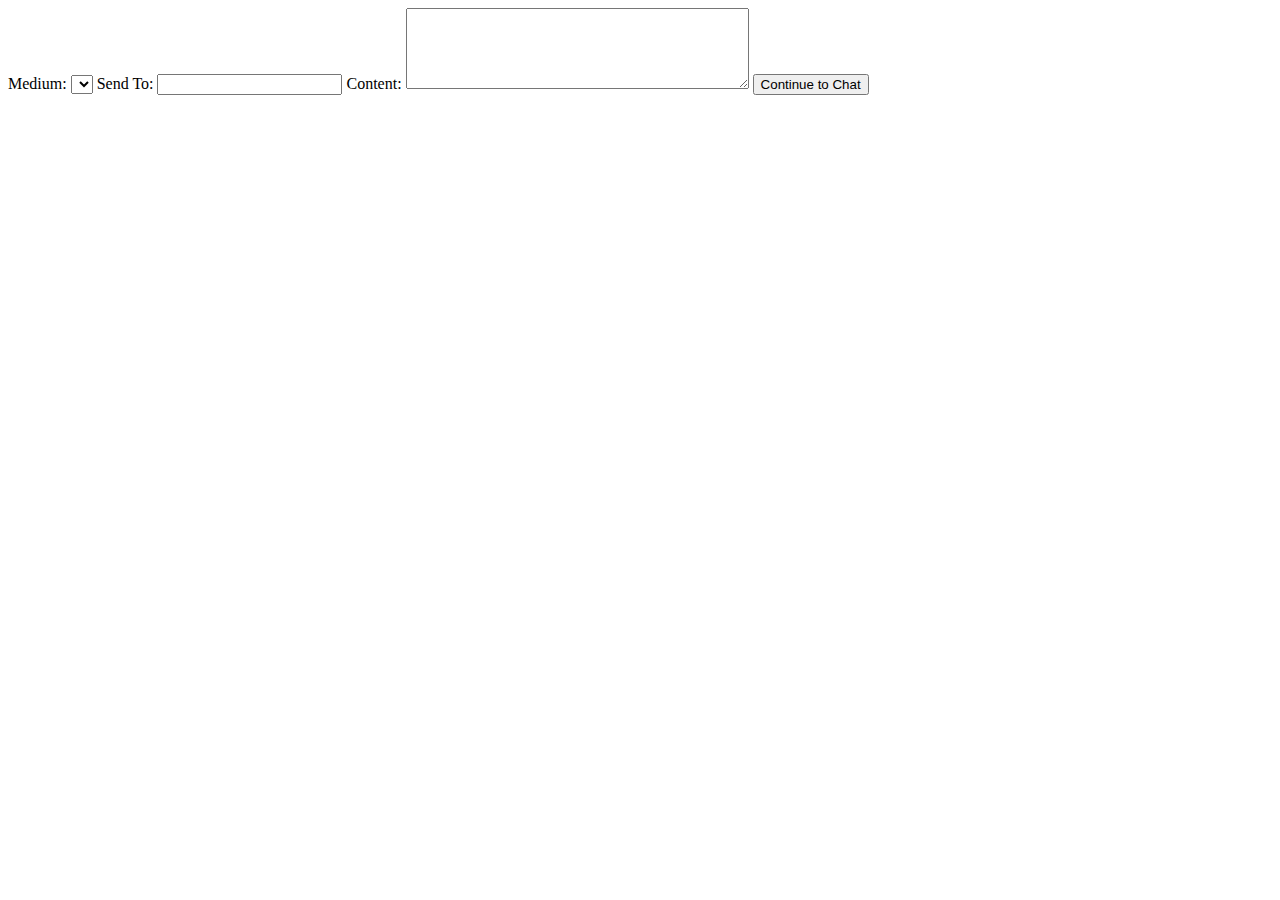
==== index.html @ a1b30827 "Update index.html" ====
<!DOCTYPE html>
<html lang="en">

<head>
    <meta charset="UTF-8">
    <meta name="viewport" content="width=device-width, initial-scale=1.0">
    <title>Open Social Media</title>
   <!-- <style>
        body {
            /* height: 80vh; */
            /* width:50vw; */
            min-height:80vh;
            display: flex;
            justify-content: space-around;
            align-items: center;
            /* background-color: rgb(61, 121, 181); */
            background:rgb(218, 223, 228);
            letter-spacing:2px;
        }

        form {
            min-height:300px;
            display: flex;
            flex-direction: column;
            gap: 20px;
            /* background: linear-gradient(45deg, white,blue, white); */
            background:rgb(44 0 255);
            color:white;
            font-size:20px;
            font-weight:600;
            padding: 20px;
            border-radius:20px;
        }
    
        input,select,textarea,button{
            padding:10px;
            outline:none;
        }
    button{
        border:2px solid blue;
        font-weight:800;
        letter-spacing:3px;
    }
        button:hover{
            border:2px solid white;
            border-radius:20px;
            background:blue;
            color:white;
            cursor:pointer;
        }
    </style>
    -->
</head>

<body>
    <form>
        Medium:
        <select></select>
        Send To:
        <input type="text">
        Content:
        <textarea id="content" rows="5" cols="40"></textarea>
        <button type="button">Continue to Chat</button>
    </form>

  <!--  <script>
        const input = document.querySelector('input');
        const button = document.querySelector('button');
        let select = document.querySelector('select');
        const content = document.querySelector('textarea');
        const job = `
        Dear Hiring Manager,
I am writing to express my interest in the Software Developer Fresher.I am a recent graduate of Anna University with a Bachelor of Engineering in Computer Science.

I have a strong background in software development, with experience in a variety of programming languages like Python,Java, Javascript,SQL Plsql and Angular and Django frameworks. I am also proficient in data structures and algorithms, and I have a good understanding of software engineering principles.

In my previous internship at Anna Silicon Technology contribute in Full stack development (Angular14)

I have attached my resume for your review.

Thank you for your time and consideration.

Sincerely,

POOVARASAN.R 

Mail:rpoovarasan479@gmail.com 

Phone: + 91 91503 71784

GitHub: github.com/flowerking22

LinkedIn: https://www.linkedin.com/in/poovarasan-r-82379a222


        `;
        button.addEventListener('click', function () {
            // let url=select.querySelector('option:checked').value;
            let url = select.querySelector('option:checked');


            if (url.innerText == 'gmail') {
                if (content.value == '') {
                    url.value += input.value + '?Subject=' + job;
                }
                else {
                    url.value += input.value + '?Subject=' + content.value.trim();
                }
            }
            else {
                // url.value+=input.value+'&text='+content.value;
                url.value += input.value + '&text=' + content.value.trim();

            }
            // alert(url.value);
            window.open(url.value, '_blank');
            // document.querySelector('body').innerHTML+=url.value;
            // alert(content.value);

        });
        const options = {
            whatsapp: 'https://api.whatsapp.com/send/?phone=',
            // whatsapp:'http://wa.me/+91',
            gmail: 'mailto:'
        }
        select.setAttribute('id', 'select');
        for (let i in options) {
            let option = document.createElement('option');
            option.value = options[i];
            option.textContent = i;
            select.appendChild(option);
        }

    </script>
    -->
</body>

</html>
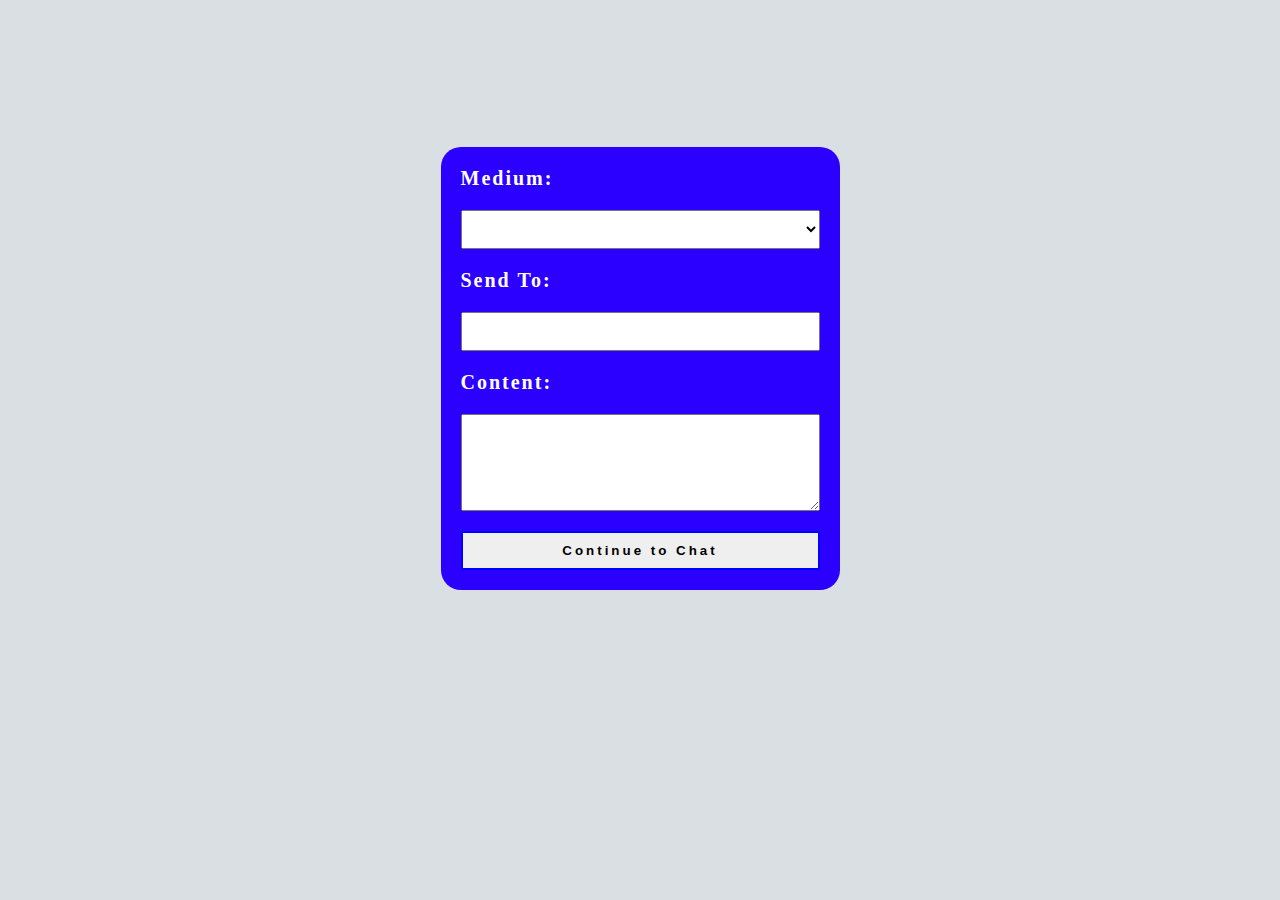
==== commit 08d90bf2: "Update index.html" ====
--- a/index.html
+++ b/index.html
@@ -5,6 +5,7 @@
     <meta charset="UTF-8">
     <meta name="viewport" content="width=device-width, initial-scale=1.0">
     <title>Open Social Media</title>
+    <link rel="stylesheet" href="index.css"/>
    <!-- <style>
         body {
             /* height: 80vh; */
@@ -133,6 +134,7 @@
 
     </script>
     -->
+    <script src="index.css"></script>
 </body>
 
 </html>
--- a/index.css
+++ b/index.css
@@ -0,0 +1,42 @@
+body {
+            /* height: 80vh; */
+            /* width:50vw; */
+            min-height:80vh;
+            display: flex;
+            justify-content: space-around;
+            align-items: center;
+            /* background-color: rgb(61, 121, 181); */
+            background:rgb(218, 223, 228);
+            letter-spacing:2px;
+        }
+
+        form {
+            min-height:300px;
+            display: flex;
+            flex-direction: column;
+            gap: 20px;
+            /* background: linear-gradient(45deg, white,blue, white); */
+            background:rgb(44 0 255);
+            color:white;
+            font-size:20px;
+            font-weight:600;
+            padding: 20px;
+            border-radius:20px;
+        }
+    
+        input,select,textarea,button{
+            padding:10px;
+            outline:none;
+        }
+    button{
+        border:2px solid blue;
+        font-weight:800;
+        letter-spacing:3px;
+    }
+        button:hover{
+            border:2px solid white;
+            border-radius:20px;
+            background:blue;
+            color:white;
+            cursor:pointer;
+        }
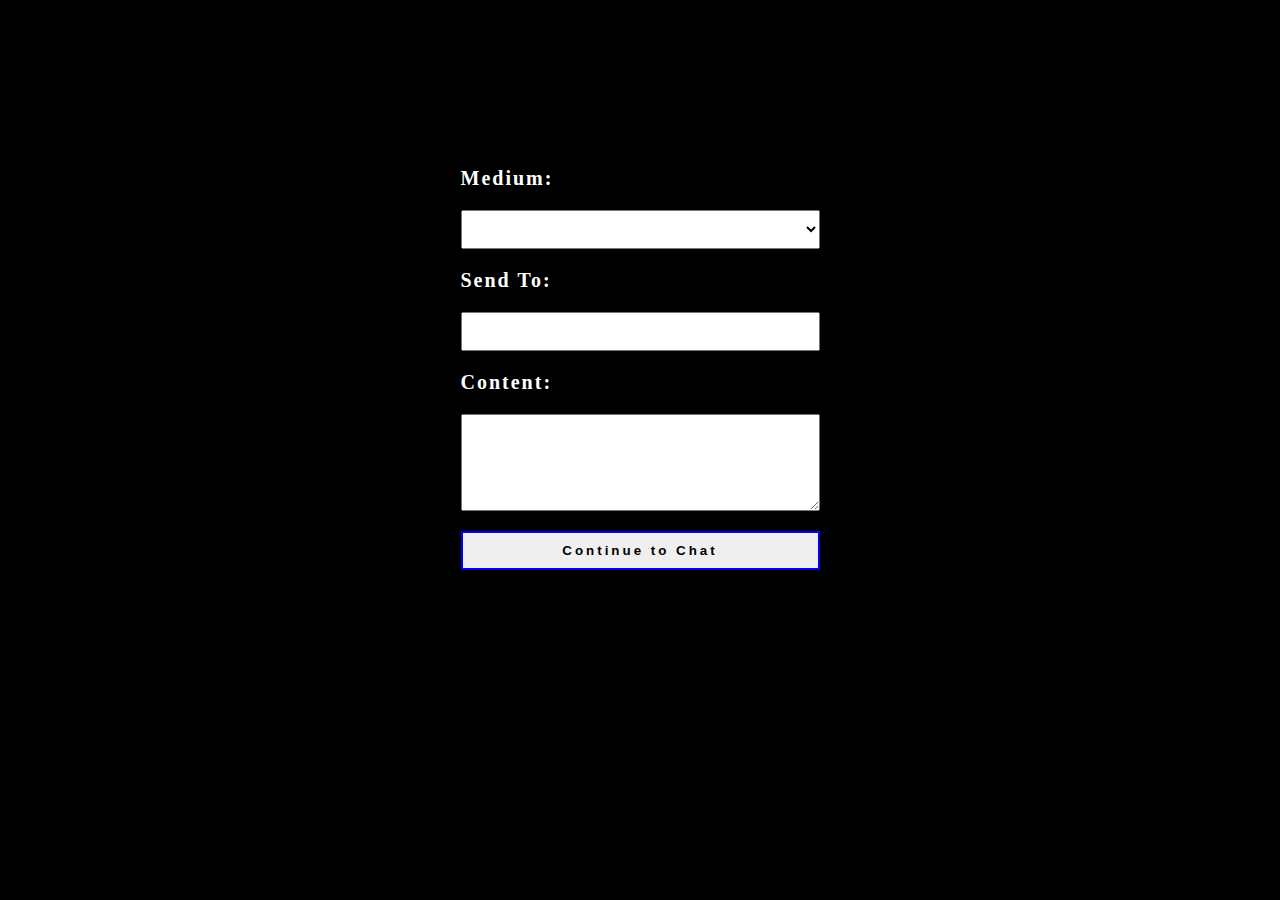
==== commit 36b6ccb8: "Update index.html" ====
--- a/index.html
+++ b/index.html
@@ -1,58 +1,12 @@
 <!DOCTYPE html>
 <html lang="en">
-
 <head>
     <meta charset="UTF-8">
     <meta name="viewport" content="width=device-width, initial-scale=1.0">
     <title>Open Social Media</title>
     <link rel="stylesheet" href="index.css"/>
-   <!-- <style>
-        body {
-            /* height: 80vh; */
-            /* width:50vw; */
-            min-height:80vh;
-            display: flex;
-            justify-content: space-around;
-            align-items: center;
-            /* background-color: rgb(61, 121, 181); */
-            background:rgb(218, 223, 228);
-            letter-spacing:2px;
-        }
-
-        form {
-            min-height:300px;
-            display: flex;
-            flex-direction: column;
-            gap: 20px;
-            /* background: linear-gradient(45deg, white,blue, white); */
-            background:rgb(44 0 255);
-            color:white;
-            font-size:20px;
-            font-weight:600;
-            padding: 20px;
-            border-radius:20px;
-        }
-    
-        input,select,textarea,button{
-            padding:10px;
-            outline:none;
-        }
-    button{
-        border:2px solid blue;
-        font-weight:800;
-        letter-spacing:3px;
-    }
-        button:hover{
-            border:2px solid white;
-            border-radius:20px;
-            background:blue;
-            color:white;
-            cursor:pointer;
-        }
-    </style>
-    -->
+    <meta property="og:image" content="whatsapp.jpeg">
 </head>
-
 <body>
     <form>
         Medium:
@@ -63,78 +17,6 @@
         <textarea id="content" rows="5" cols="40"></textarea>
         <button type="button">Continue to Chat</button>
     </form>
-
-  <!--  <script>
-        const input = document.querySelector('input');
-        const button = document.querySelector('button');
-        let select = document.querySelector('select');
-        const content = document.querySelector('textarea');
-        const job = `
-        Dear Hiring Manager,
-I am writing to express my interest in the Software Developer Fresher.I am a recent graduate of Anna University with a Bachelor of Engineering in Computer Science.
-
-I have a strong background in software development, with experience in a variety of programming languages like Python,Java, Javascript,SQL Plsql and Angular and Django frameworks. I am also proficient in data structures and algorithms, and I have a good understanding of software engineering principles.
-
-In my previous internship at Anna Silicon Technology contribute in Full stack development (Angular14)
-
-I have attached my resume for your review.
-
-Thank you for your time and consideration.
-
-Sincerely,
-
-POOVARASAN.R 
-
-Mail:rpoovarasan479@gmail.com 
-
-Phone: + 91 91503 71784
-
-GitHub: github.com/flowerking22
-
-LinkedIn: https://www.linkedin.com/in/poovarasan-r-82379a222
-
-
-        `;
-        button.addEventListener('click', function () {
-            // let url=select.querySelector('option:checked').value;
-            let url = select.querySelector('option:checked');
-
-
-            if (url.innerText == 'gmail') {
-                if (content.value == '') {
-                    url.value += input.value + '?Subject=' + job;
-                }
-                else {
-                    url.value += input.value + '?Subject=' + content.value.trim();
-                }
-            }
-            else {
-                // url.value+=input.value+'&text='+content.value;
-                url.value += input.value + '&text=' + content.value.trim();
-
-            }
-            // alert(url.value);
-            window.open(url.value, '_blank');
-            // document.querySelector('body').innerHTML+=url.value;
-            // alert(content.value);
-
-        });
-        const options = {
-            whatsapp: 'https://api.whatsapp.com/send/?phone=',
-            // whatsapp:'http://wa.me/+91',
-            gmail: 'mailto:'
-        }
-        select.setAttribute('id', 'select');
-        for (let i in options) {
-            let option = document.createElement('option');
-            option.value = options[i];
-            option.textContent = i;
-            select.appendChild(option);
-        }
-
-    </script>
-    -->
     <script src="index.css"></script>
 </body>
-
 </html>
--- a/index.css
+++ b/index.css
@@ -6,7 +6,8 @@
             justify-content: space-around;
             align-items: center;
             /* background-color: rgb(61, 121, 181); */
-            background:rgb(218, 223, 228);
+            /*background:rgb(218, 223, 228);*/
+            background:black;
             letter-spacing:2px;
         }
 
@@ -16,7 +17,9 @@
             flex-direction: column;
             gap: 20px;
             /* background: linear-gradient(45deg, white,blue, white); */
-            background:rgb(44 0 255);
+           /* background:rgb(44 0 255);
+background:black;
+                    */
             color:white;
             font-size:20px;
             font-weight:600;
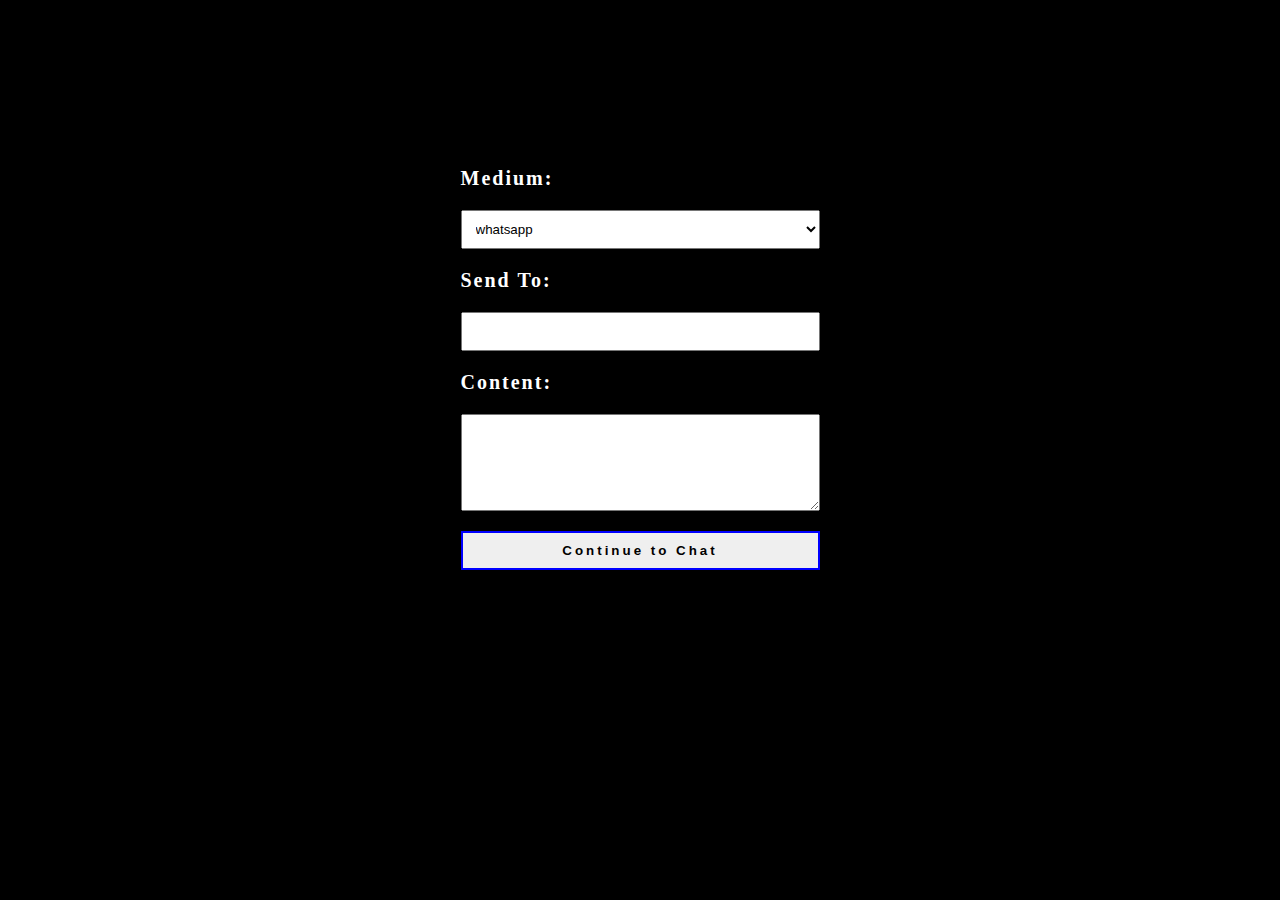
==== commit 360a9b77: "Update index.html" ====
--- a/index.html
+++ b/index.html
@@ -17,6 +17,6 @@
         <textarea id="content" rows="5" cols="40"></textarea>
         <button type="button">Continue to Chat</button>
     </form>
-    <script src="index.css"></script>
+    <script src="index.js"></script>
 </body>
 </html>
--- a/index.css
+++ b/index.css
@@ -8,6 +8,7 @@
             /* background-color: rgb(61, 121, 181); */
             /*background:rgb(218, 223, 228);*/
             background:black;
+            color:black;
             letter-spacing:2px;
         }
 
@@ -31,6 +32,9 @@
             padding:10px;
             outline:none;
         }
+select,option{
+color:black;
+}
     button{
         border:2px solid blue;
         font-weight:800;
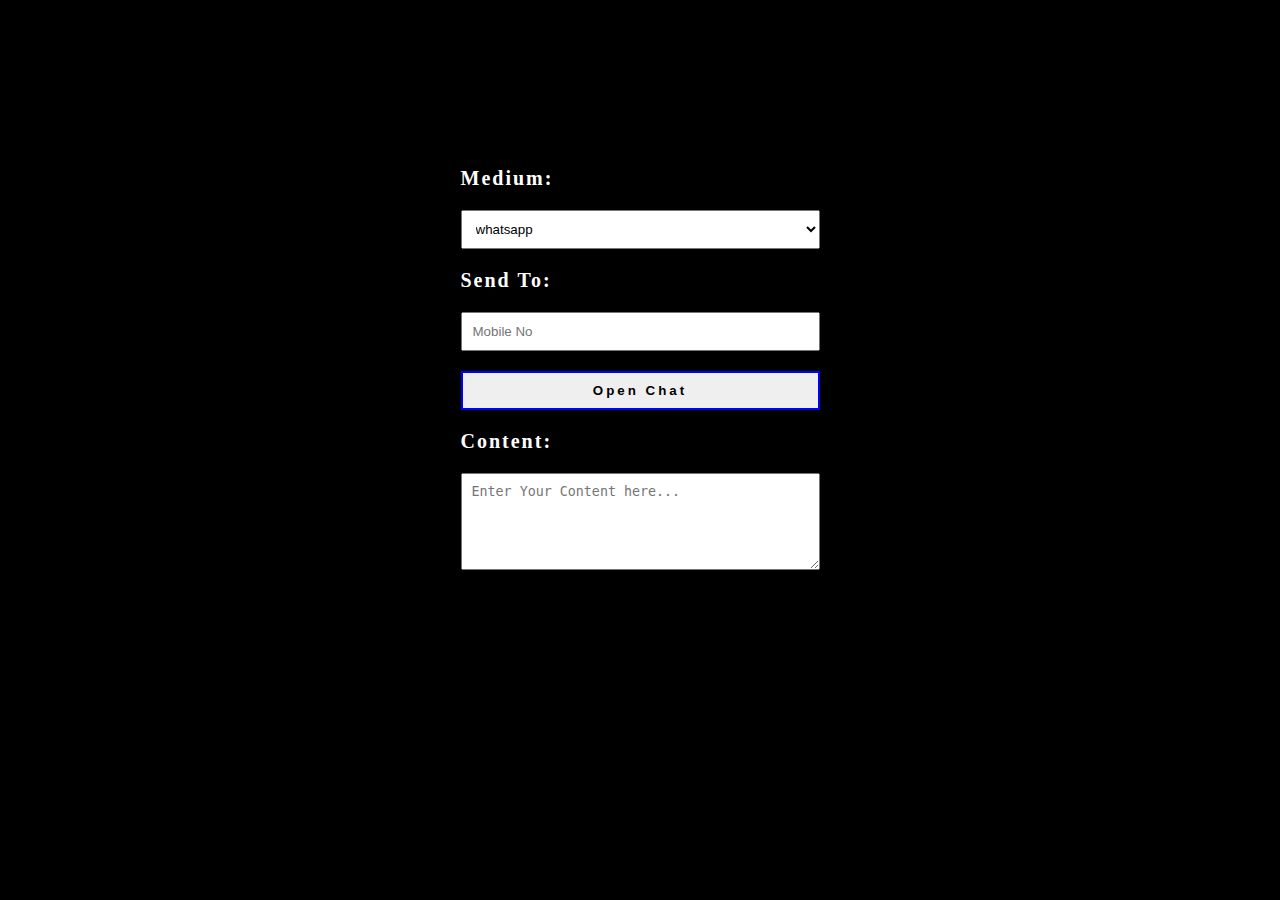
==== commit 007e0378: "Update index.html" ====
--- a/index.html
+++ b/index.html
@@ -12,10 +12,11 @@
         Medium:
         <select></select>
         Send To:
-        <input type="text">
+        <input type="text" placeholder="Mobile No">
+        <button type="submit">Open Chat</button>
         Content:
-        <textarea id="content" rows="5" cols="40"></textarea>
-        <button type="button">Continue to Chat</button>
+        <textarea id="content" rows="5" cols="40" placeholder="Enter Your Content here..."></textarea>
+
     </form>
     <script src="index.js"></script>
 </body>
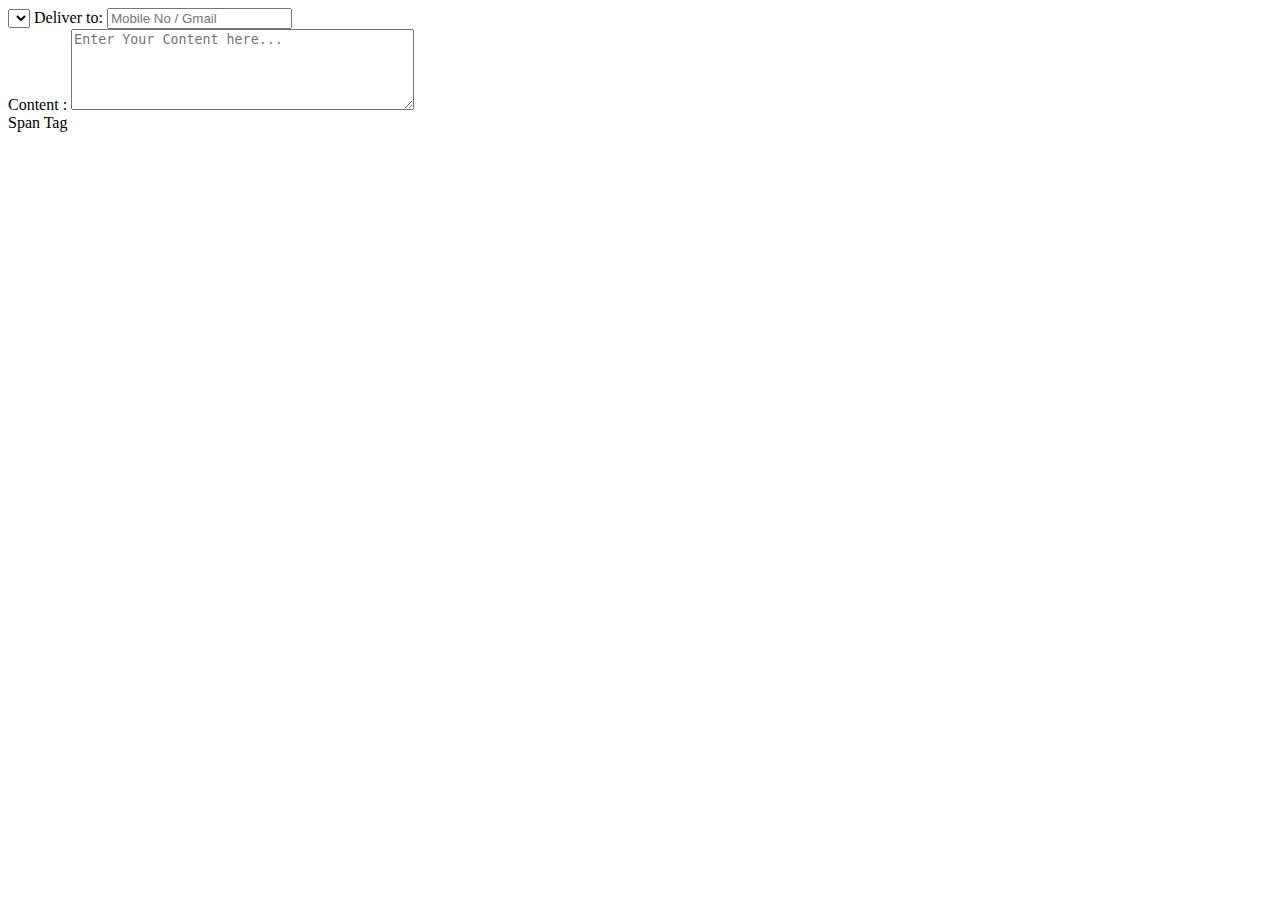
==== commit 52a61a2b: "Update index.html" ====
--- a/index.html
+++ b/index.html
@@ -4,20 +4,23 @@
     <meta charset="UTF-8">
     <meta name="viewport" content="width=device-width, initial-scale=1.0">
     <title>Open Social Media</title>
-    <link rel="stylesheet" href="index.css"/>
+    <link rel="stylesheet" href="style.css"/>
     <meta property="og:image" content="whatsapp.jpeg">
 </head>
 <body>
     <form>
-        Medium:
-        <select></select>
-        Send To:
-        <input type="text" placeholder="Mobile No">
-        <button type="submit">Open Chat</button>
-        Content:
-        <textarea id="content" rows="5" cols="40" placeholder="Enter Your Content here..."></textarea>
+        <select>
+            
+        </select>
+Deliver to:
+        <input type="text" placeholder="Mobile No / Gmail" required inputmode="numeric" minlength="10">
+        <div class="buttons">
+        </div>
+        Content :
+        <textarea id="content" rows="5" cols="40" placeholder="Enter Your Content here..." ></textarea>
 
     </form>
-    <script src="index.js"></script>
+    <span>Span Tag</span>
+    <script src="script.js"></script>
 </body>
 </html>
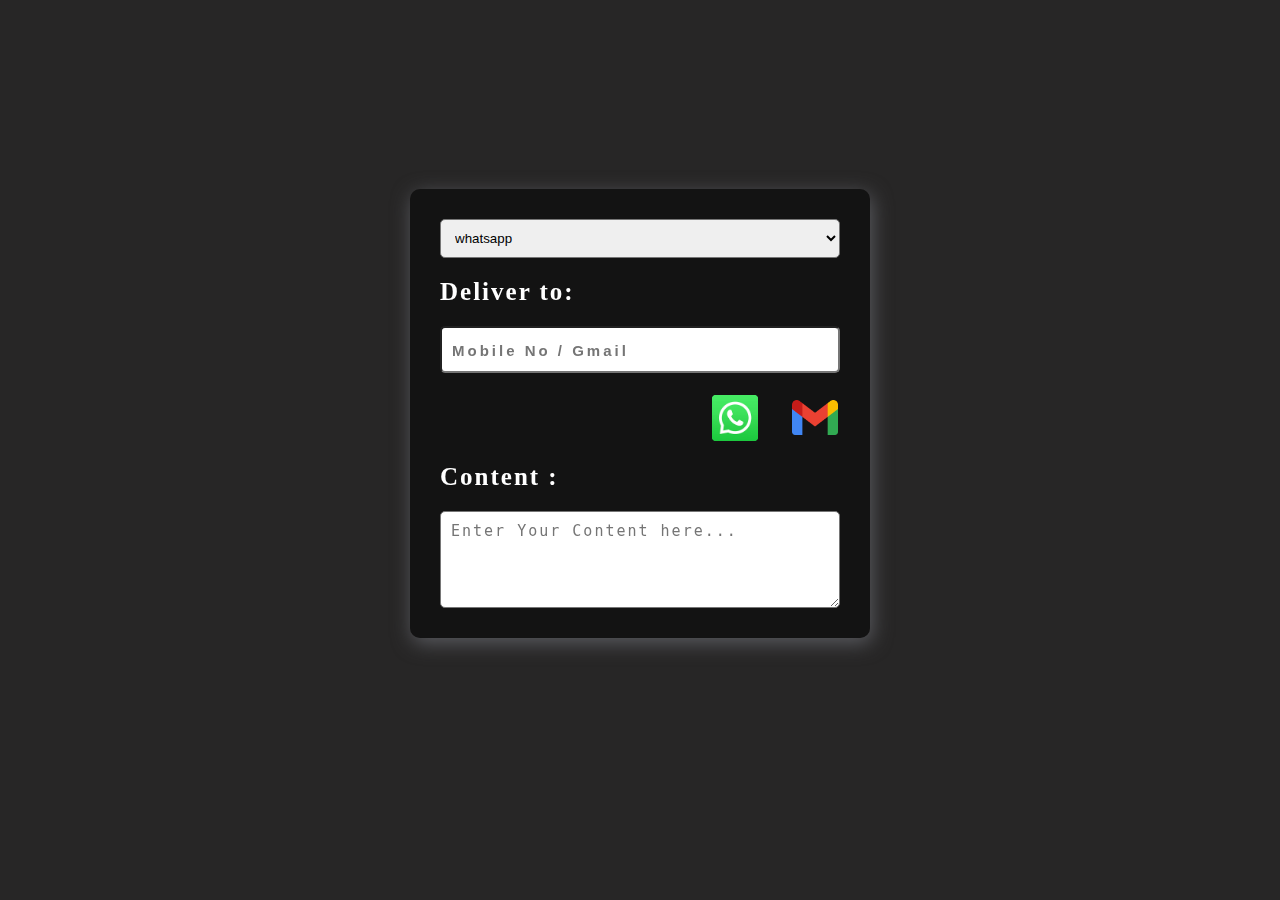
==== commit 68858e4e: "Update index.html" ====
--- a/index.html
+++ b/index.html
@@ -4,7 +4,7 @@
     <meta charset="UTF-8">
     <meta name="viewport" content="width=device-width, initial-scale=1.0">
     <title>Open Social Media</title>
-    <link rel="stylesheet" href="style.css"/>
+    <link rel="stylesheet" href="index.css"/>
     <meta property="og:image" content="whatsapp.jpeg">
 </head>
 <body>
@@ -20,7 +20,6 @@
         <textarea id="content" rows="5" cols="40" placeholder="Enter Your Content here..." ></textarea>
 
     </form>
-    <span>Span Tag</span>
-    <script src="script.js"></script>
+    <script src="index.js"></script>
 </body>
 </html>
--- a/index.css
+++ b/index.css
@@ -0,0 +1,104 @@
+body {
+    /* height: 80vh; */
+    /* width:50vw; */
+    height: 90vh;
+    display: flex;
+    justify-content: center;
+    align-items: center;
+    /* background-color: rgb(61, 121, 181); */
+    /*background:rgb(218, 223, 228);*/
+    background: rgb(39, 38, 38);
+    color: white;
+    letter-spacing: 2px;
+    backdrop-filter: blur(10px);
+}
+@import url('https://fonts.googleapis.com/css2?family=Sedan+SC&display=swap');
+form {
+    min-height: 300px;
+    width: 300px;
+    display: flex;
+    flex-direction: column;
+    gap: 20px;
+    font-size: 25px;
+    font-weight: 600;
+    padding:30px;
+    background: rgba(0, 0, 0, 0.5);
+    box-shadow: 2px 5px 20px #5b5c61;
+    border-radius: 10px;
+    font-family: "Sedan SC", serif;
+}
+
+.buttons {
+    display: flex;
+    justify-content: flex-end;
+    gap:30px;
+    /* flex-direction: column;
+    gap:20px;
+    justify-content: center; */
+}
+
+input,
+select,
+textarea,
+button {
+    padding: 10px;
+    outline: none;
+    border-radius: 5px;
+
+}
+
+input {
+    font-size: 20px;
+    font-weight: 800;
+    letter-spacing: 3px;
+}
+
+::placeholder {
+    font-size: 15px;
+}
+
+button {
+    border: 2px solid transparent;
+    border-radius: 10px;
+    color: white;
+    font-weight: 600;
+    letter-spacing: 3px;
+    width: 50px;
+    height: 50px;
+    border-radius: 10px;
+}
+
+.whatsapp {
+    /* background-color: green; */
+    background: url('whatsapp.jpeg') no-repeat;
+    background-size: 50px 50px;
+    background-size: cover;
+}
+
+.gmail {
+    /* background-color:red; */
+    background: url('gmail.png') no-repeat;
+    background-size: contain;
+    background-position: center;
+}
+
+textarea {
+    letter-spacing:2px;
+    font-weight:500;
+}
+input:focus{
+    border-bottom: 2px solid red;
+}
+input:user-valid{
+    border-bottom: 2px solid #05ff6d;
+}
+@media (min-width: 480px){
+    form{
+        width:400px;
+        /* min-height: 400px; */
+    }
+
+}
+span{
+    visibility:hidden;
+}
